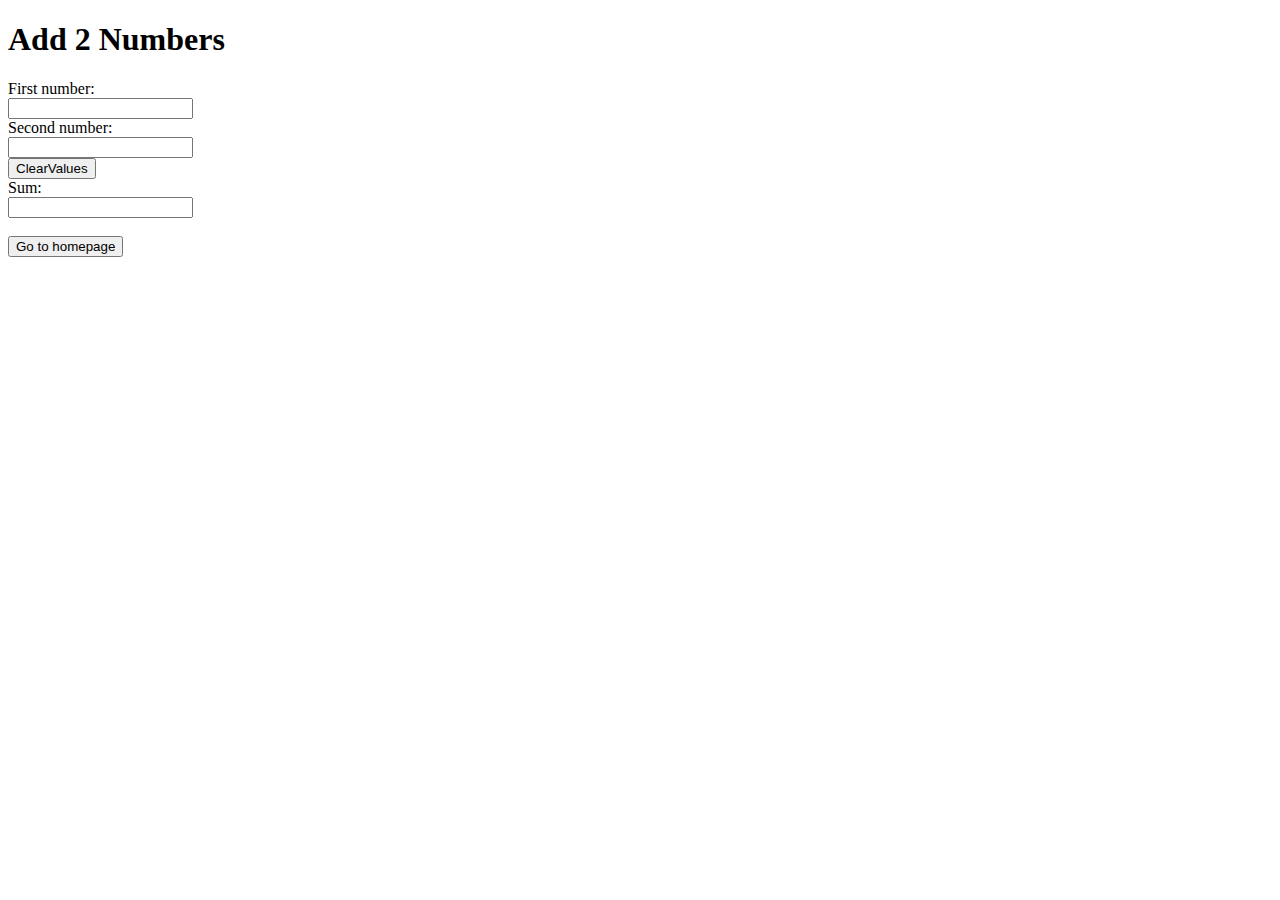
==== add2numbers.html @ 5344eb42 "Updatedver" ====
<!DOCTYPE html>
<html>
<head>
<title>Page Title</title>
<meta charset="utf-8">
        <link rel="stylesheet" href="add2numbers.css">
</head>
<body>

<h1>Add 2 Numbers</h1>

<div id="inputsdiv">
 <label for="n1">First number:</label><br>
  <input type="number" id="n1"><br>
 <label for="n2">Second number:</label><br>
  <input type="number" id="n2"><br>
</div>

  <button id="btnclear2numbers">ClearValues</button><br>

  <label for="sum">Sum:</label><br>
  <input id="sum" readonly type = "number"><br><br>
  <a href="index.html"><button>Go to homepage</button></a><br>

<script>

document.getElementById("btnclear2numbers").addEventListener("click", 
   ()=>{
    document.getElementById("n1").value='';
    document.getElementById("n2").value='';
    document.getElementById("sum").value = '';
   }
);

document.getElementById("n1").addEventListener("keyup", 
   ()=>{
      add2numbers();
      }
      );

document.getElementById("n2").addEventListener("keyup", 
   ()=>{
      add2numbers();
      }
      );





 function add2numbers()
 { var n1, n2, sum;

    n1 = document.getElementById("n1").value * 1;
    n2 = document.getElementById("n2").value * 1;
    sum = n1 + n2; 
    document.getElementById("sum").value = sum;
 }

 function clear2numbers()
 { 
    document.getElementById("n1").value='';
    document.getElementById("n2").value='';
    document.getElementById("sum").value = '';

 }
</script>
</body>
</html>
---- add2numbers.css ----
.inputsdiv{
    
}
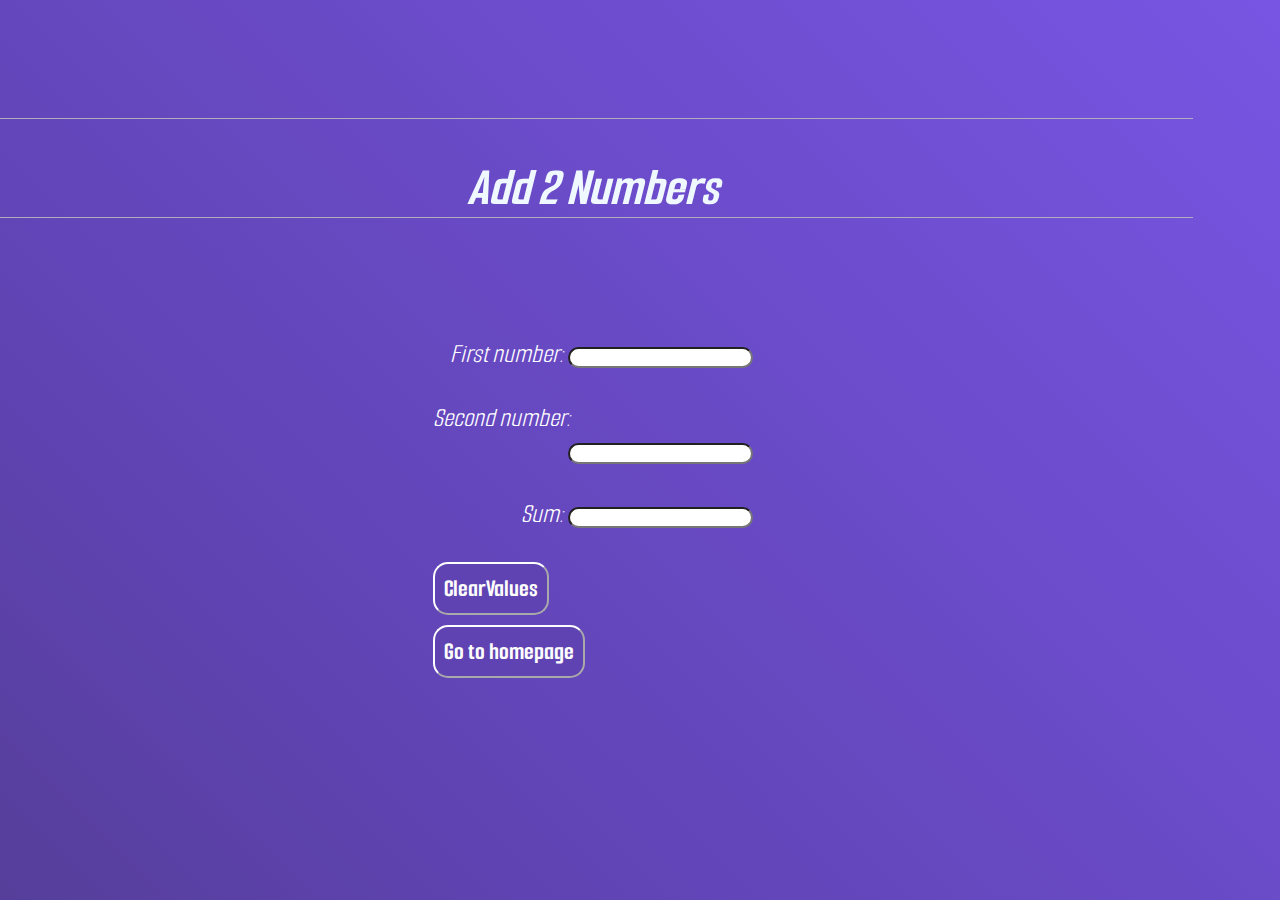
==== commit 59236161: "finished website-needs checking" ====
--- a/add2numbers.html
+++ b/add2numbers.html
@@ -1,26 +1,37 @@
 <!DOCTYPE html>
 <html>
 <head>
-<title>Page Title</title>
+<title>Add2Numbers</title>
 <meta charset="utf-8">
         <link rel="stylesheet" href="add2numbers.css">
 </head>
 <body>
+<div id="maindiv">
 
-<h1>Add 2 Numbers</h1>
+   <div id="headerdiv">
+      <h1>Add 2 Numbers</h1>
+   </div>   
+            <div id = "inandoutbox">
+                  <div id="inputbox">
+                        <label for="n1">First number:</label>
+                        <input type="number" id="n1"><br><br>
+                        <label for="n2">Second number:</label>
+                        <input type="number" id="n2" ><br><br>
+                  </div>
+                  
+                  <div id="outputbox">
+                     <label for="sum">Sum:</label>
+                     <input id="sum" readonly type = "number"><br><br>
+               </div>
 
-<div id="inputsdiv">
- <label for="n1">First number:</label><br>
-  <input type="number" id="n1"><br>
- <label for="n2">Second number:</label><br>
-  <input type="number" id="n2"><br>
+                  <div id="buttonbox">
+                        <button id="btnclear2numbers">ClearValues</button><br>
+                        <a href="index.html"><button>Go to homepage</button></a><br>
+                  </div>
+
+               
+            </div>
 </div>
-
-  <button id="btnclear2numbers">ClearValues</button><br>
-
-  <label for="sum">Sum:</label><br>
-  <input id="sum" readonly type = "number"><br><br>
-  <a href="index.html"><button>Go to homepage</button></a><br>
 
 <script>
 
@@ -49,12 +60,12 @@
 
 
  function add2numbers()
- { var n1, n2, sum;
+ { var n1, n12, n2, n22, sum;
 
     n1 = document.getElementById("n1").value * 1;
     n2 = document.getElementById("n2").value * 1;
     sum = n1 + n2; 
-    document.getElementById("sum").value = sum;
+    document.getElementById("sum").value = sum.toFixed(0);
  }
 
  function clear2numbers()
--- a/add2numbers.css
+++ b/add2numbers.css
@@ -1,3 +1,110 @@
-.inputsdiv{
+@import url('https://fonts.googleapis.com/css2?family=Rubik&display=swap');
+@import url('https://fonts.googleapis.com/css2?family=Rubik:ital,wght@0,400;1,300&display=swap');
+@import url('https://fonts.googleapis.com/css2?family=Smooch+Sans:wght@100&display=swap');
+
+#maindiv{
+
+    display: grid;
+    grid-template-columns: 100px 100px 100px 100px 100px 100px 100px 100px 100px 100px 100px 100px;
+    grid-template-rows: 100px 100px 100px 100px 100px 100px;
+    gap: 10px;
+    justify-content: center;
+
+
+}
+
+#inandoutbox{
+    grid-row-start: 4;
+    grid-column-start: 5;
+    grid-column-end: 8;
+    font-family: 'Smooch Sans', sans-serif;
+    font-style: italic;
+    font-size: 3vh;
     
-}+    
+}
+
+#inputbox{
+    text-align-last: right;
+    color:white;
+}
+
+#outputbox{
+    text-align-last: right;
+    color:white;
+
+}
+#headerdiv{
+    position: relative; 
+    color:aliceblue;    
+    border-color: white;
+    grid-row-start:2;
+    grid-column-start: 1;
+    grid-column-end: 12;
+    text-align: center;
+    font-family: 'Smooch Sans', sans-serif;
+    font-style: italic;
+    font-size: 3vh;
+    border-bottom: 1px solid #b1aebb;
+    border-top: 1px solid #b1aebb;
+    
+}
+
+body {
+    height: 90vh;
+    width: 100%;
+    background: linear-gradient(45deg,#3a3153,#5f43b2,#7f5af0,#fefdfd);
+    background-size: 300% 300%;
+    animation: color 10s ease-in-out infinite;
+}
+
+@keyframes color{
+    0%{
+        background-position: 0 50%;
+    }
+    50%{
+
+        background-position: 100% 50%;
+    }
+    10%{
+
+        background-position: 0 50%;
+    }
+}
+
+h1{
+    justify-items: center;
+}
+
+input{
+    text-align: right;
+    border-radius: 15px;
+}
+
+button{
+    margin-bottom: 10px;
+	top: 60px;
+    padding: 1vh;
+    border-color: #fefdfd;
+    background-color: #5f43b2;
+    border-radius: 15px;
+    color: #fefdfd;
+    font-family: 'Smooch Sans', sans-serif;
+    font-size: 2.8vh;
+    font-style: normal;
+    font-weight: bolder;
+    transition: all 0.7s ease; 
+
+}
+
+button:hover {
+    background-color:#7d58eb;
+    font-size: 3.2vh;
+
+}
+button:focus {
+    outline-color: transparent;
+    outline-style: solid;
+    box-shadow: 0 0 0 4px orchid;
+    transition: 0.7s;
+}
